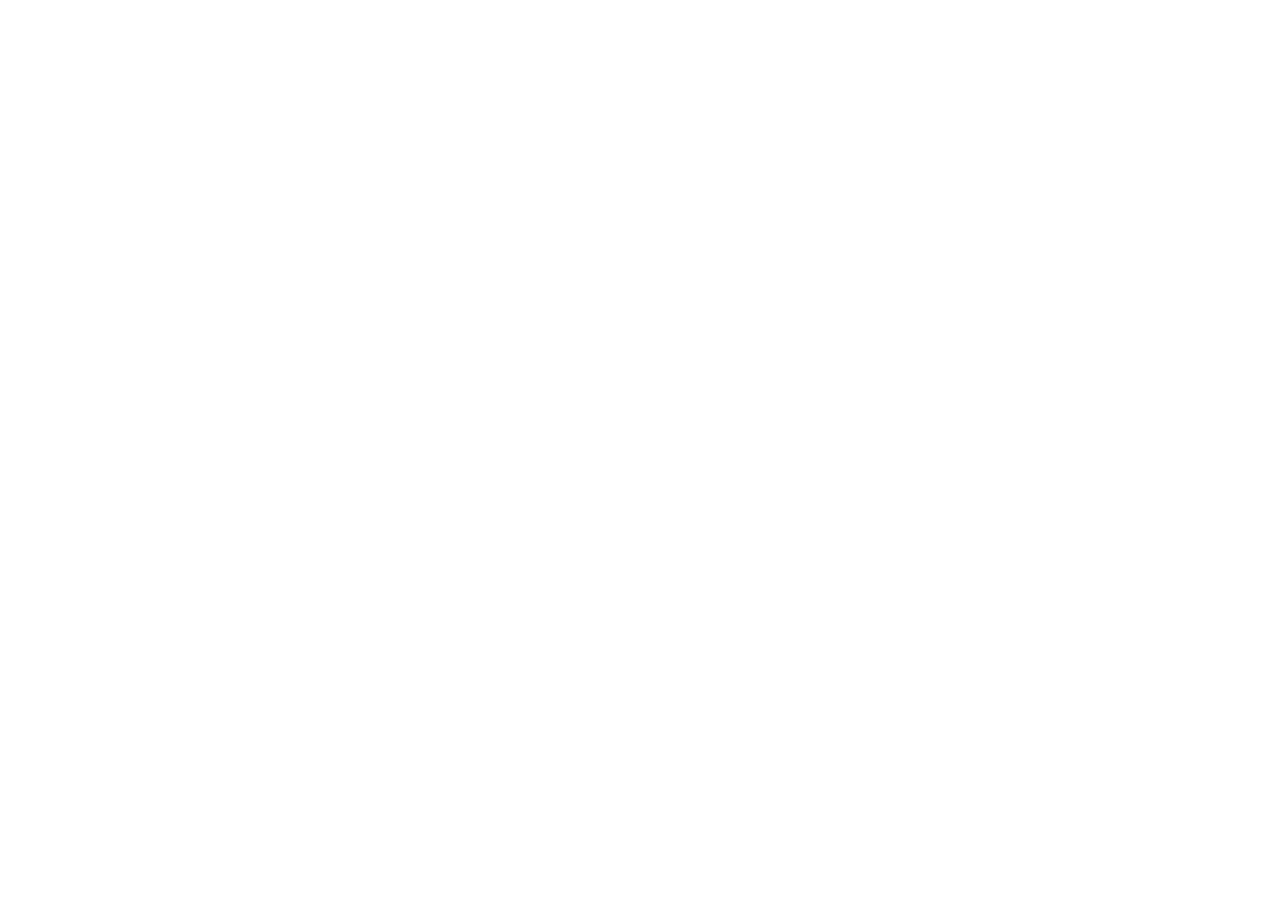
==== src/index.html @ a06d1957 "Initial commit" ====
<!DOCTYPE html>
<html lang="en">
  <head>
    <meta charset="UTF-8" />
    <meta http-equiv="X-UA-Compatible" content="IE=edge" />
    <!-- PON UN FAVICON!!! -->
    <link rel="icon" type="image/svg+xml" href="" />
    <meta name="viewport" content="width=device-width, initial-scale=1.0" />
    <!-- CAMBIA EL TITLE!!! -->
    <title>Vite Template</title>
  </head>
  <body>
    <header class="header"></header>
    <main class="main"></main>
    <footer class="footer"></footer>
    <script type="module" src="./js/index.js"></script>
  </body>
</html>
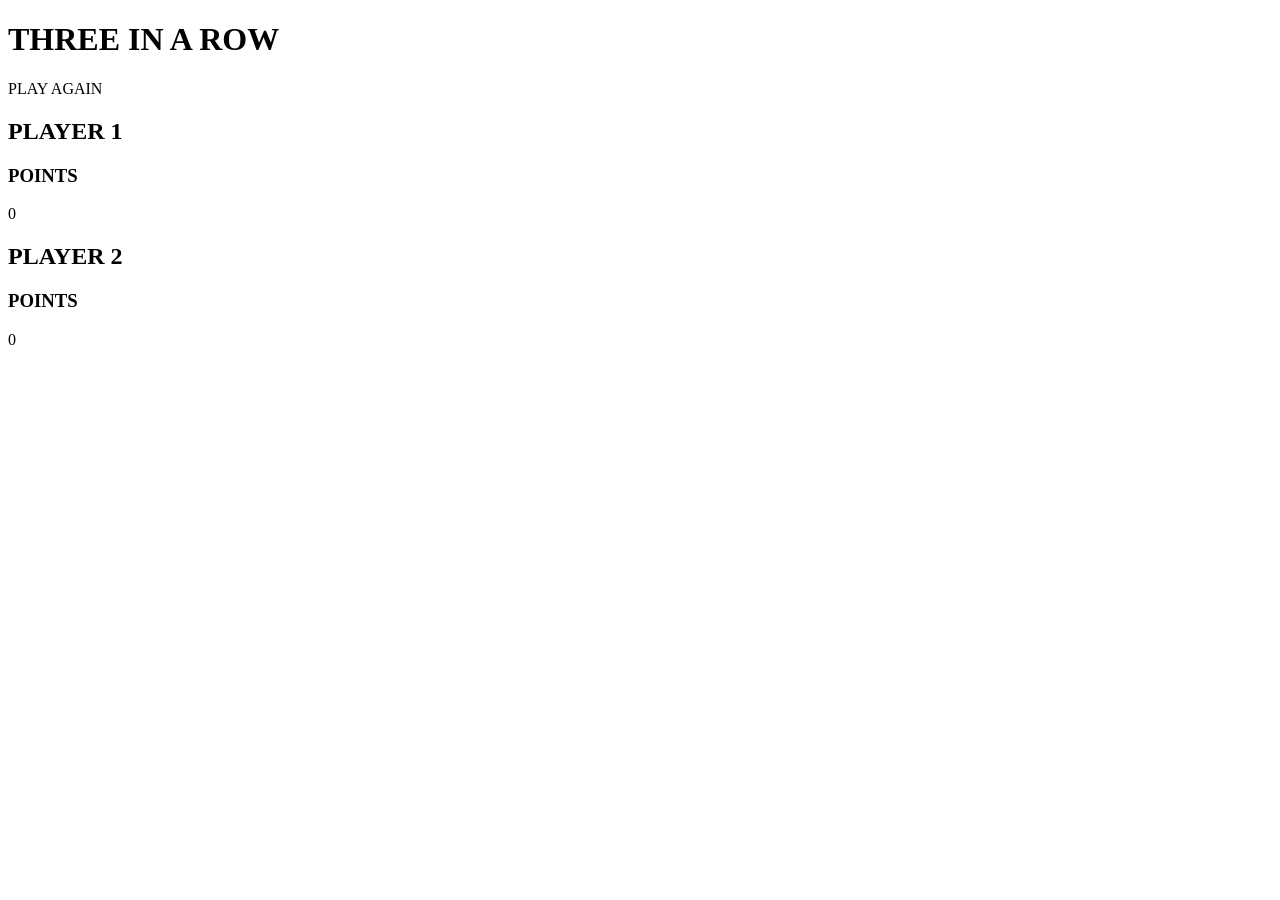
==== commit dade87ed: "Three in line game" ====
--- a/src/index.html
+++ b/src/index.html
@@ -6,13 +6,49 @@
     <!-- PON UN FAVICON!!! -->
     <link rel="icon" type="image/svg+xml" href="" />
     <meta name="viewport" content="width=device-width, initial-scale=1.0" />
+    <link rel="preconnect" href="https://fonts.googleapis.com" />
+    <link rel="preconnect" href="https://fonts.gstatic.com" crossorigin />
+    <link
+      href="https://fonts.googleapis.com/css2?family=Roboto:wght@500;700&display=swap"
+      rel="stylesheet"
+    />
     <!-- CAMBIA EL TITLE!!! -->
-    <title>Vite Template</title>
+    <title>Three in line</title>
   </head>
   <body>
-    <header class="header"></header>
-    <main class="main"></main>
-    <footer class="footer"></footer>
+    <header class="header">
+      <h1 class="title title--big">THREE IN A ROW</h1>
+      <div id="reset" class="reset-button">PLAY AGAIN</div>
+    </header>
+    <main class="main">
+      <div class="score">
+        <h2 class="title title--small">PLAYER 1</h2>
+        <div class="score__item">
+          <h3 class="title title--small title--light">POINTS</h3>
+          <p id="score-first-player" class="text">0</p>
+        </div>
+      </div>
+      <div class="game-board-container winner-line">
+        <div id="game-board" class="game-board">
+          <div class="game-board__item"></div>
+          <div class="game-board__item"></div>
+          <div class="game-board__item"></div>
+          <div class="game-board__item"></div>
+          <div class="game-board__item"></div>
+          <div class="game-board__item"></div>
+          <div class="game-board__item"></div>
+          <div class="game-board__item"></div>
+          <div class="game-board__item"></div>
+        </div>
+      </div>
+      <div class="score">
+        <h2 class="title title--small">PLAYER 2</h2>
+        <div class="score__item">
+          <h3 class="title title--small title--light">POINTS</h3>
+          <p id="score-second-player" class="text">0</p>
+        </div>
+      </div>
+    </main>
     <script type="module" src="./js/index.js"></script>
   </body>
 </html>
